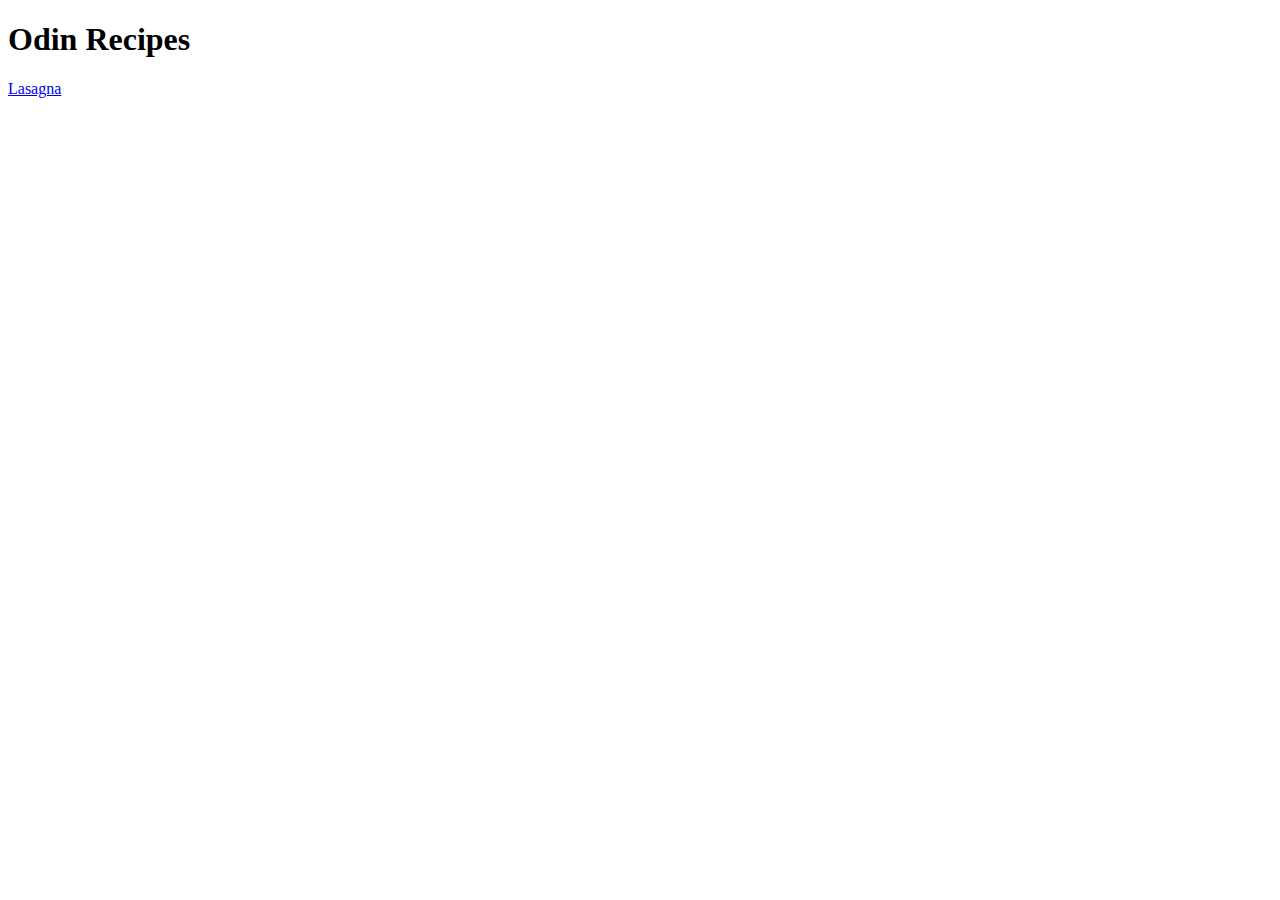
==== index.html @ 4e903f60 "Add headings and ingredients list for Lasanga page" ====
<!DOCTYPE html>
<html lang="en">
<head>
    <meta charset="UTF-8">
    <meta http-equiv="X-UA-Compatible" content="IE=edge">
    <meta name="viewport" content="width=device-width, initial-scale=1.0">
    <title>Recipies Project</title>
</head>

<body>
    <h1>Odin Recipes</h1>
    <a href="recipes/lasagna.html">Lasagna</a>
</body>
</html>
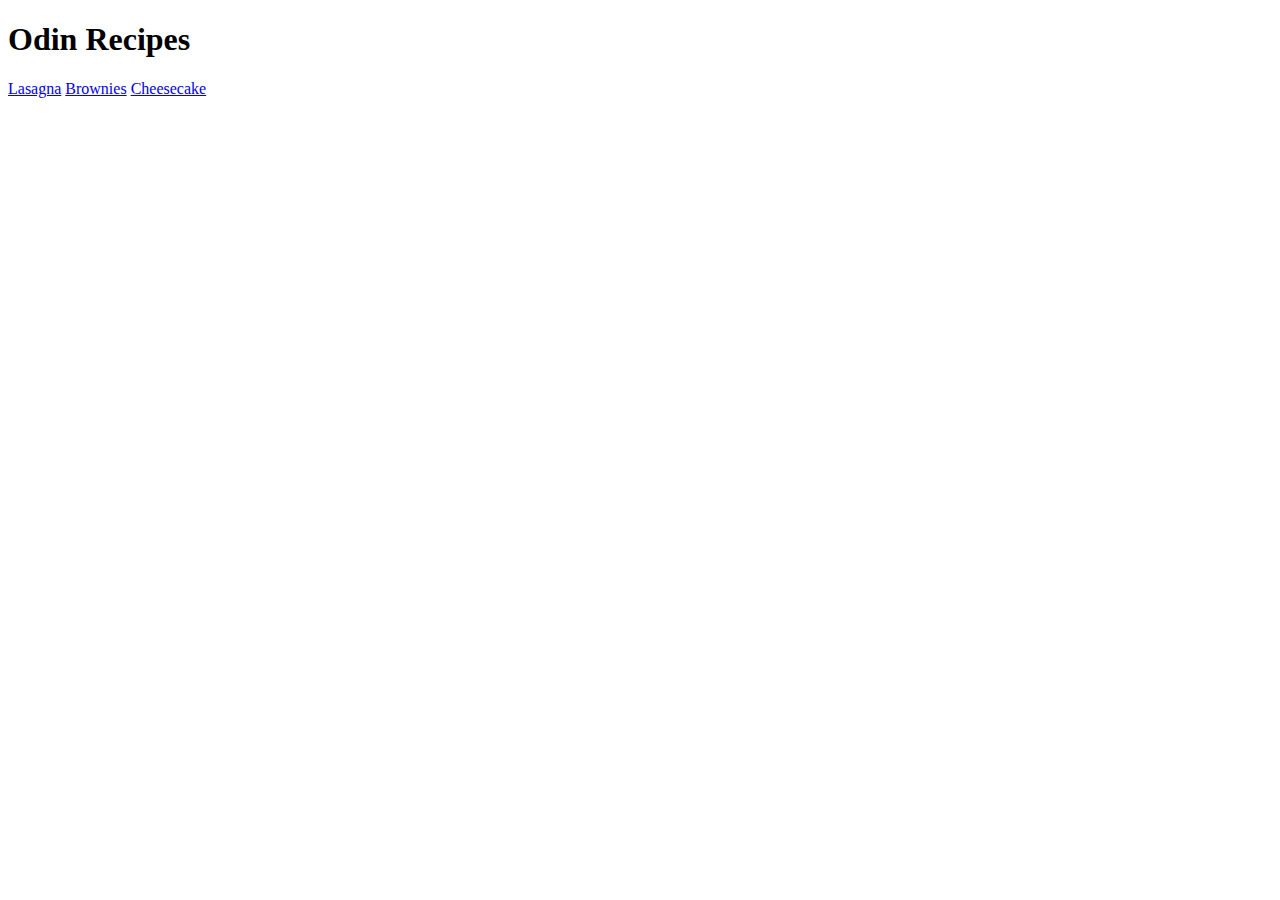
==== commit bc8ead55: "Added brownies and cheesecake pages." ====
--- a/index.html
+++ b/index.html
@@ -10,5 +10,7 @@
 <body>
     <h1>Odin Recipes</h1>
     <a href="recipes/lasagna.html">Lasagna</a>
+    <a href="recipes/brownies.html">Brownies</a>
+    <a href="recipes/cheesecake.html">Cheesecake</a>
 </body>
 </html>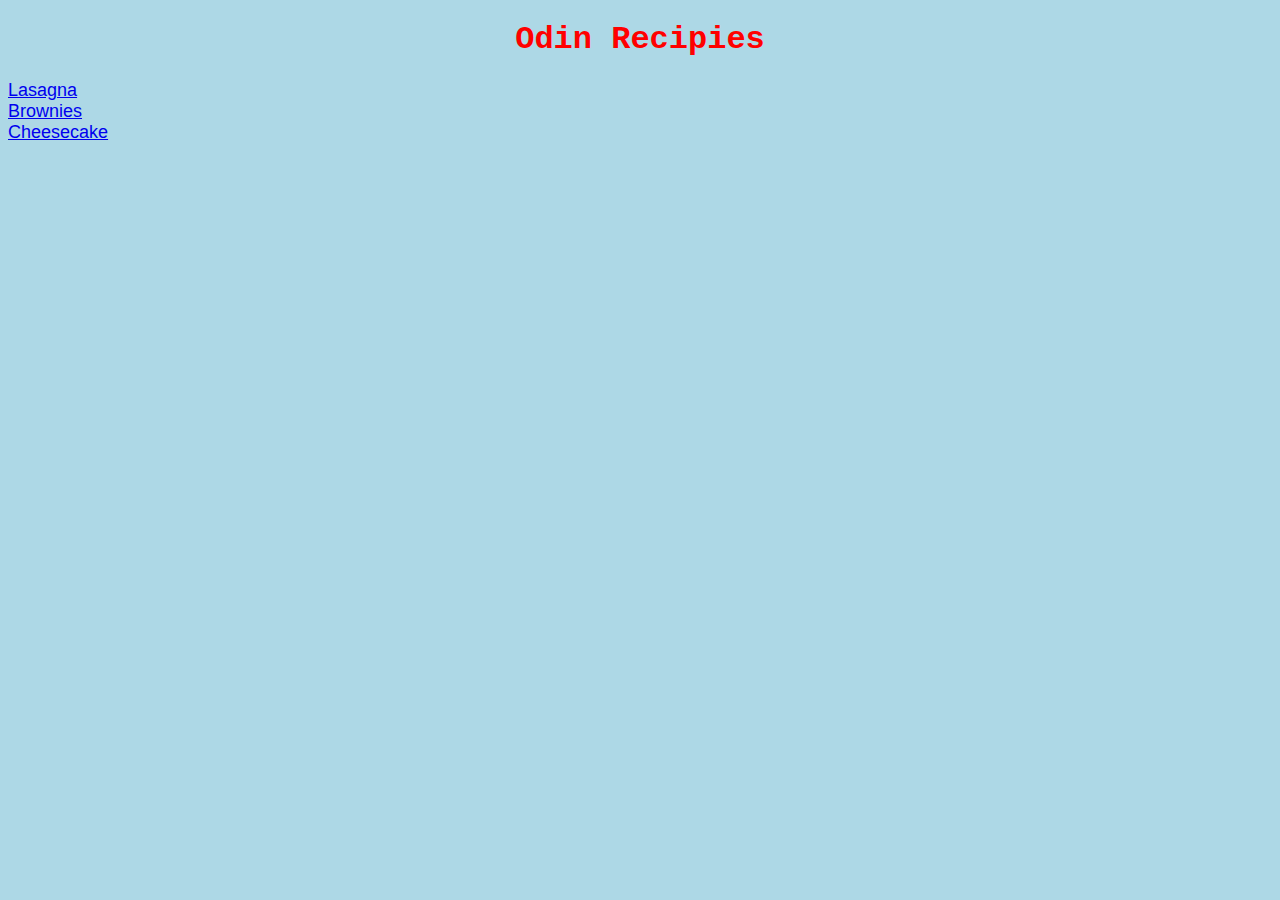
==== commit 998e3f94: "Added simple CSS and updated README" ====
--- a/index.html
+++ b/index.html
@@ -5,12 +5,15 @@
     <meta http-equiv="X-UA-Compatible" content="IE=edge">
     <meta name="viewport" content="width=device-width, initial-scale=1.0">
     <title>Recipies Project</title>
+    <link rel="stylesheet" href="style.css"
 </head>
 
 <body>
-    <h1>Odin Recipes</h1>
-    <a href="recipes/lasagna.html">Lasagna</a>
-    <a href="recipes/brownies.html">Brownies</a>
-    <a href="recipes/cheesecake.html">Cheesecake</a>
+    <h1 class="home-page-header">Odin Recipies</h1>
+    <a class="main-link" href="recipes/lasagna.html">Lasagna</a>
+    <br>
+    <a class="main-link" href="recipes/brownies.html">Brownies</a>
+    <br>
+    <a class="main-link" href="recipes/cheesecake.html">Cheesecake</a>
 </body>
 </html>--- a/style.css
+++ b/style.css
@@ -0,0 +1,17 @@
+.home-page-header {
+    text-align: center;
+    font-family: 'Courier New', Courier, monospace;
+    color: red;
+}
+.main-link {
+    font-size: large;
+    font-family: 'Gill Sans', 'Gill Sans MT', Calibri, 'Trebuchet MS', sans-serif;
+    text-align: center;
+}
+body {
+    background-color: lightblue;
+}
+#lasagna-img{
+    width: 300px;
+    height: 300px;
+}
